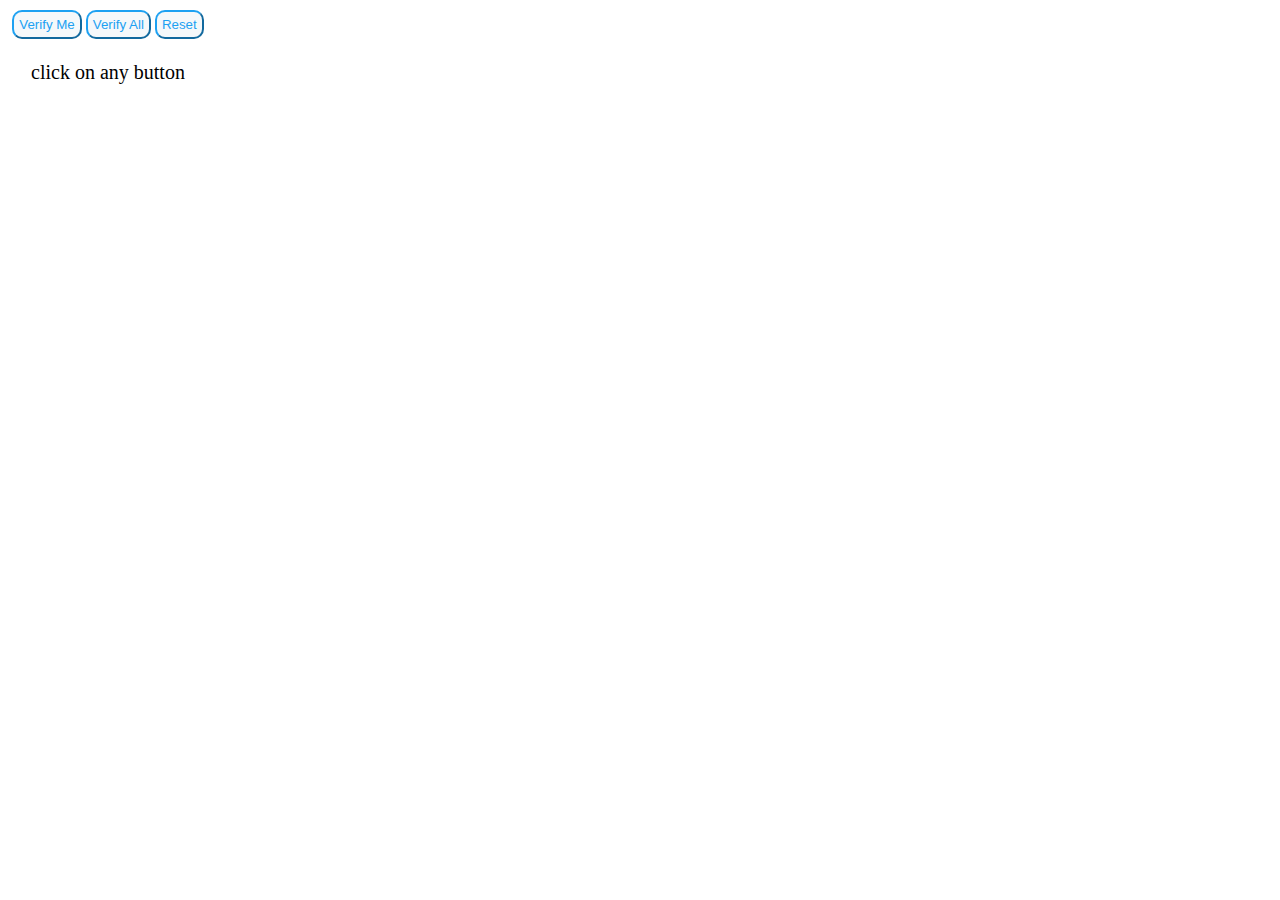
==== popup.html @ b7c96f7b "added blue tick option but visible for only few users" ====
<!DOCTYPE html>
<html lang="en">
  <head>
    <meta charset="UTF-8" />
    <meta http-equiv="X-UA-Compatible" content="IE=edge" />
    <meta name="viewport" content="width=device-width, initial-scale=1.0" />
    <title>tweetyfie</title>
    <link rel="stylesheet" href="style.css" />
  </head>
  <body>
    <header class="main">
      <div class="buttons">
        <button class="verifyMe btn">Verify Me</button>
        <button class="verifyAll btn">Verify All</button>
        <button class="reset btn">Reset</button>
      </div>
      <div class="status">
        <p class="staus-message">click on any button</p>
      </div>
    </header>
    <!-- <script src="script.js"></script> -->
    <!-- <script src="verify.js"></script> -->
  </body>
</html>
---- style.css ----
body {
  /* background-color: rgb(5, 142, 167); */
  width: 200px;
  height: 100px;
}
.buttons {
  display: flex;
  justify-content: center;
  align-items: center;
}
.status {
  display: flex;
  justify-content: center;
  align-items: center;
}
.status p {
  font-size: 20px;
}
.btn {
  display: flex;
  flex-direction: column;
  align-items: center;
  margin: 2px;
  padding: 5px;
  font-family: -apple-system, BlinkMacSystemFont, "Roboto", sans-serif;
  border-radius: 10px;
  /* border: 1 px solid; */
  border-color: #1da1f2;

  color: #1da1f2;
  background: linear-gradient(180deg, #f5f8fa 0%, #f5f8fa 100%);
  background-origin: border-box;
}

.btn:hover {
  color: white;
  background: #1da1f2;
}
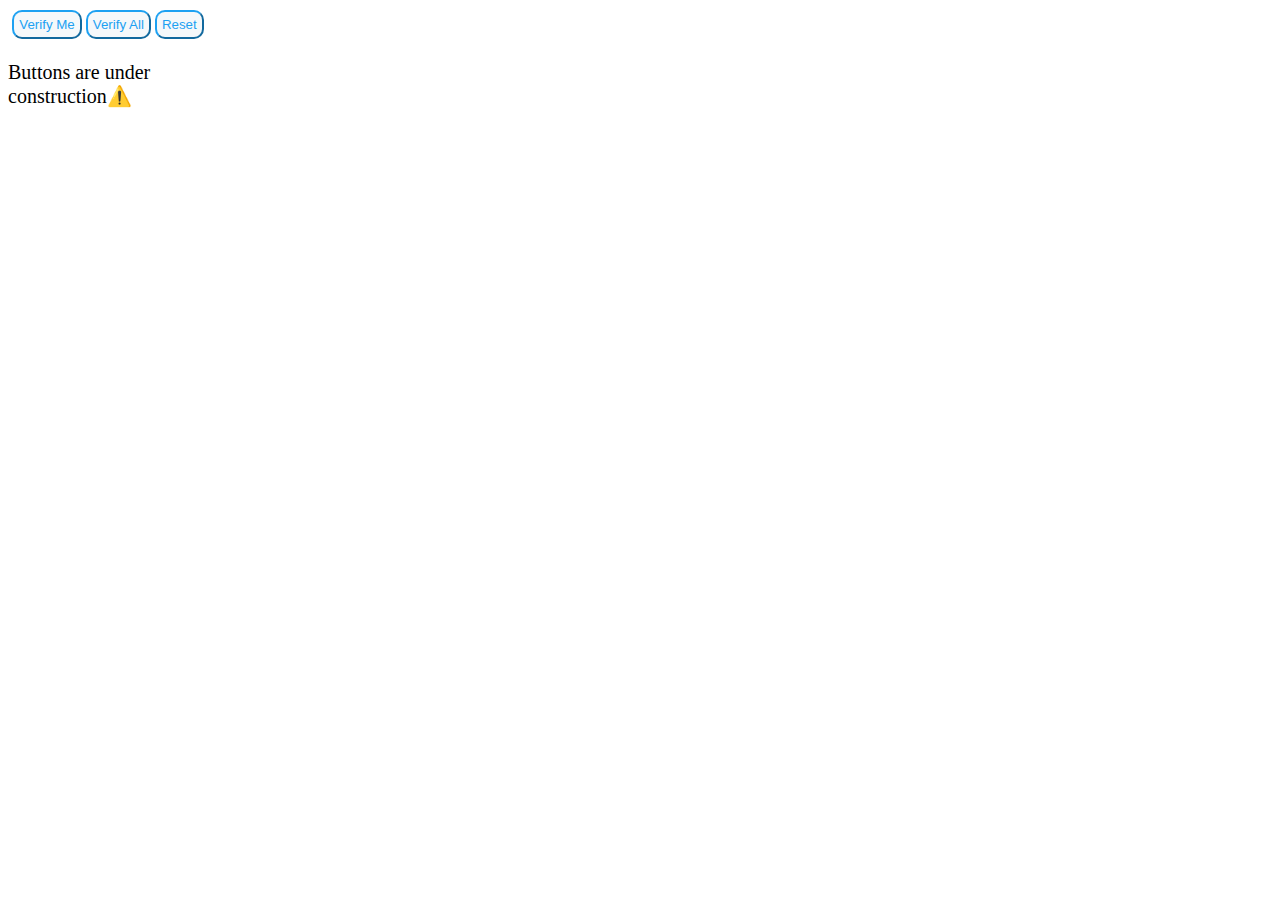
==== commit b3eb669b: "button message" ====
--- a/popup.html
+++ b/popup.html
@@ -15,7 +15,7 @@
         <button class="reset btn">Reset</button>
       </div>
       <div class="status">
-        <p class="staus-message">click on any button</p>
+        <p class="staus-message">Buttons are under construction⚠️</p>
       </div>
     </header>
     <!-- <script src="script.js"></script> -->
